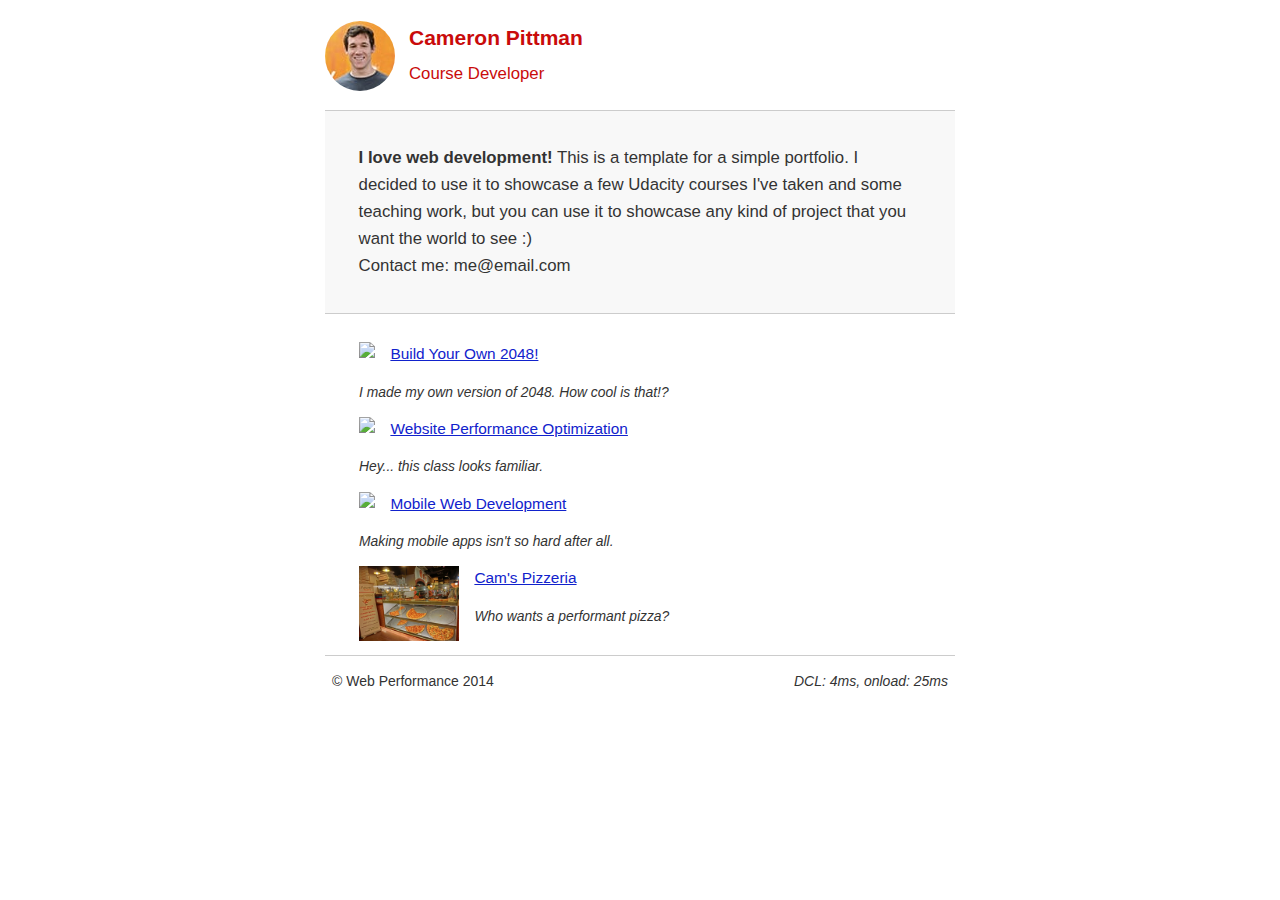
==== index.html @ 905e4427 "1stSubmission" ====
<!DOCTYPE html>
<html lang="en">
  <head>
    <meta charset="utf-8">
    <meta name="viewport" content="width=device-width, initial-scale=1">
    <meta name="description" content=" FILL ME IN ">
    <meta name="author" content=" FILL ME IN ">
    <title>Cameron Pittman: Portfolio</title>

    <style type="text/css">
      html {
      font-size: 100%;
      overflow-y: scroll;
      -webkit-tap-highlight-color: rgba(0,0,0,0);
      -ms-text-size-adjust: 100%;
      -webkit-text-size-adjust: none;
      }
      @font-face {
      font-family: 'Open Sans';
      font-style: normal;
      font-weight: 400;
      src: local('Open Sans'), local('OpenSans'), url(http://fonts.gstatic.com/s/opensans/v13/K88pR3goAWT7BTt32Z01mxJtnKITppOI_IvcXXDNrsc.woff2) format('woff2');
      unicode-range: U+0460-052F, U+20B4, U+2DE0-2DFF, U+A640-A69F;}
      @font-face {
      font-family: 'Open Sans';
      font-style: normal;
      font-weight: 700;
      src: local('Open Sans Bold'), local('OpenSans-Bold'), url(http://fonts.gstatic.com/s/opensans/v13/k3k702ZOKiLJc3WVjuplzK-j2U0lmluP9RWlSytm3ho.woff2) format('woff2');
      unicode-range: U+0460-052F, U+20B4, U+2DE0-2DFF, U+A640-A69F;}
      body { margin: 0; font-size: 14px; line-height: 1.61; font-weight: 400; }
      body, button, input, select, textarea { font-family: 'Open Sans', sans-serif; color: #333; }
      a { color: #12C; }
      a:visited { color: #61C; }
      a:focus { outline: thin dotted; }
      a:hover, a:active { color: #c00; outline: 0; }
      b, strong { font-weight: bold; }
      pre, code { font-family: monospace, monospace; font-size: 1em; }
      ul, ol { margin: 1em 0; padding: 0 0 0 20px; }
      img { border: 0; max-width: 100%; }
      body { background: #fff; }
      header, footer, .container { max-width: 45em; margin: 0 auto; }
      header { padding: 0 0.5em; color: #C90B0B; }
      header img { border-radius: 40px; float: left; }
      header p { font-size:1.5em; font-weight: bold; padding-left: 4em;}
      header p span { font-size: 0.8em; font-weight: normal;}
      .hero { padding: 2em; background-color: #f8f8f8; font-size:1.2em; border-bottom: 1px solid #ccc; border-top: 1px solid #ccc; }
      .content { padding: 1em 1em; }
      .content li { list-style-type: none; font-size: 1.1em;}
      li img { float:left; padding-right: 1em; }
      li p { font-size: 0.9em; font-style: italic; }
      footer { padding: 0 0.5em; border-top: 1px solid #ccc; }
      footer span { float: right; font-style: italic; }
      /* Smartphones (portrait) */
      @media only screen and (max-width: 480px) { body { font-size: 12px;} header p { padding-left: 4.5em;} }
    </style>

    <script>
      (function(w,g){w['GoogleAnalyticsObject']=g;
      w[g]=w[g]||function(){(w[g].q=w[g].q||[]).push(arguments)};w[g].l=1*new Date();})(window,'ga');

      ga('create', 'UA-XXXX-Y');
      ga('send', 'pageview');
    </script>
    <script async src="http://www.google-analytics.com/analytics.js"></script>
    <script>
      function logCRP() {
      var t = window.performance.timing,
      dcl = t.domContentLoadedEventStart - t.domLoading,
      complete = t.domComplete - t.domLoading;
     var stats = document.getElementById("crp-stats");
      stats.textContent = 'DCL: ' + dcl + 'ms, onload: ' + complete + 'ms';
      }
      window.addEventListener("load", function(event) {
      logCRP();
      });
    </script>
  </head>

  <body>
    <header>
      <a href="/"><img src="img/profilepic.jpg"></a><p>Cameron Pittman<br><span>Course Developer</span></p>
    </header>

<div class="container">
      <div class="hero">
        <strong>I love web development!</strong> This is a template for a simple portfolio. I decided to use it to showcase a few Udacity courses I've taken and some teaching work, but you can use it to showcase any kind of project that you want the world to see :) <br> Contact me: me@email.com
      </div>

      <div class="content">
        <ul>
          <li>
            <img src="https://lh4.ggpht.com/kJEnfqhPvtm4m3EneSZ4fWYGS8lW4YNhEjk6zPkyrQaBUHc-2Y_ElDic99NHI0h-UBLXVbRCjFybFvrWxdk=s100">
            <a href="project-2048.html">Build Your Own 2048!</a>
            <p>I made my own version of 2048. How cool is that!?</p>
          </li>

          <li>
            <img src="https://lh6.ggpht.com/f_0W8h__3G99CWTjnMjD8BUKm7yp2-wJyApLtTwFoFtlal2ULf_JgHIsOQq2NiYfKOdMlXlMHDKNo5XVZLs=s100">
            <a href="project-webperf.html">Website Performance Optimization</a>
            <p>Hey... this class looks familiar.</p>
          </li>

          <li>
            <img src="https://lh5.ggpht.com/IKdCmTWn8a2nMhlwMYzryvzRN5CUZAOBr4tDrEAbszV7TIFe9pRAInA4kkYcgTXwrifJsBEsq1agTueuu-g=s100">
            <a href="project-mobile.html">Mobile Web Development</a>
            <p>Making mobile apps isn't so hard after all.</p>
          </li>

          <li>
            <img style="width: 100px;" src="views/images/pizzeria.jpg">
            <a href="views/pizza.html">Cam's Pizzeria</a>
            <p>Who wants a performant pizza?</p>
          </li>
        </ul>
    </div>
    <footer><p>&copy; Web Performance 2014 <span id="crp-stats"></span></p></footer>
  </body>
</html>
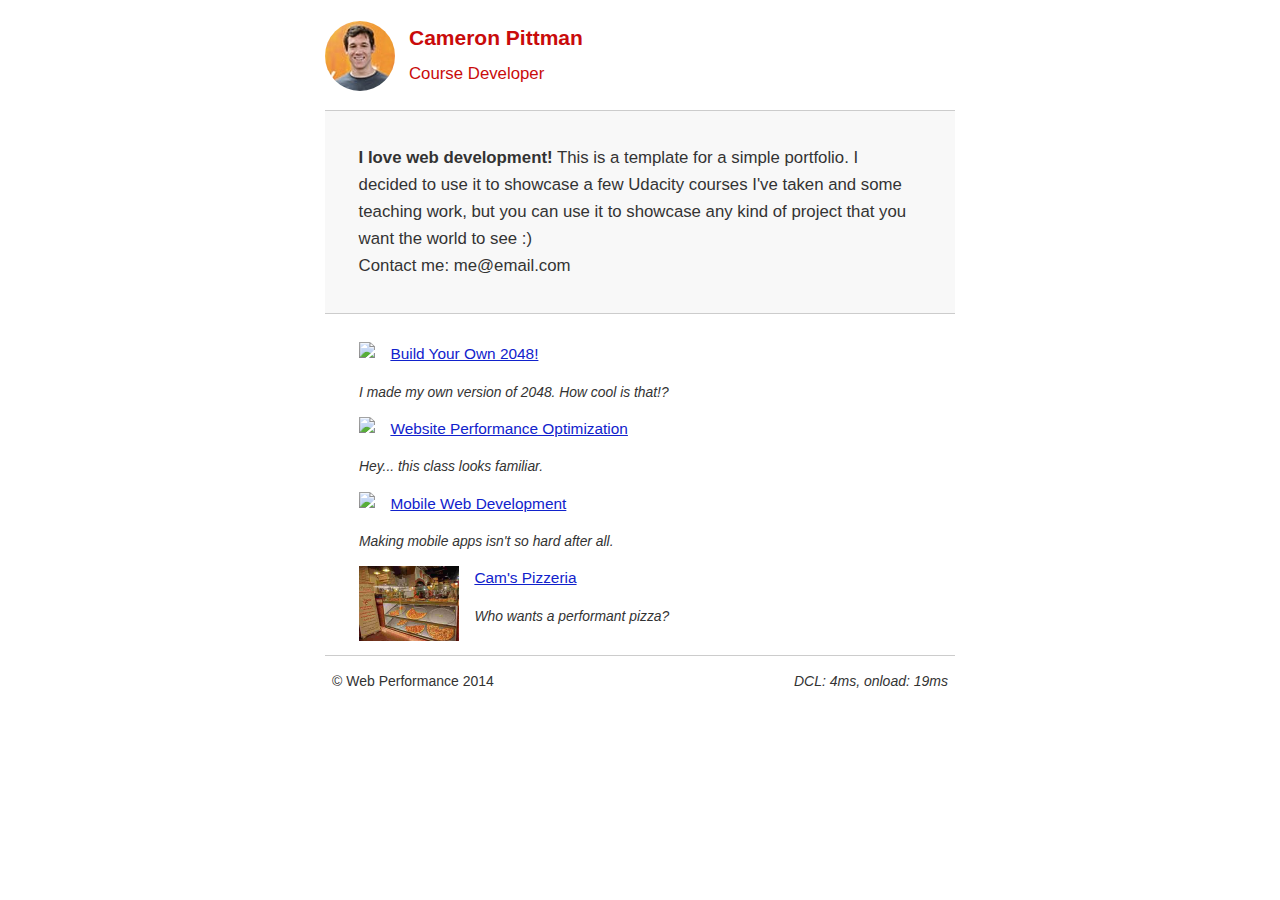
==== commit 5b747c60: "Submission_12_10_2015" ====
--- a/index.html
+++ b/index.html
@@ -6,7 +6,7 @@
     <meta name="description" content=" FILL ME IN ">
     <meta name="author" content=" FILL ME IN ">
     <title>Cameron Pittman: Portfolio</title>
-
+    <!-- Minify CSS file by adding it to HTML file -->
     <style type="text/css">
       html {
       font-size: 100%;
@@ -62,6 +62,7 @@
       ga('send', 'pageview');
     </script>
     <script async src="http://www.google-analytics.com/analytics.js"></script>
+    <!-- Replace perfmatters.js by the following code-->
     <script>
       function logCRP() {
       var t = window.performance.timing,
